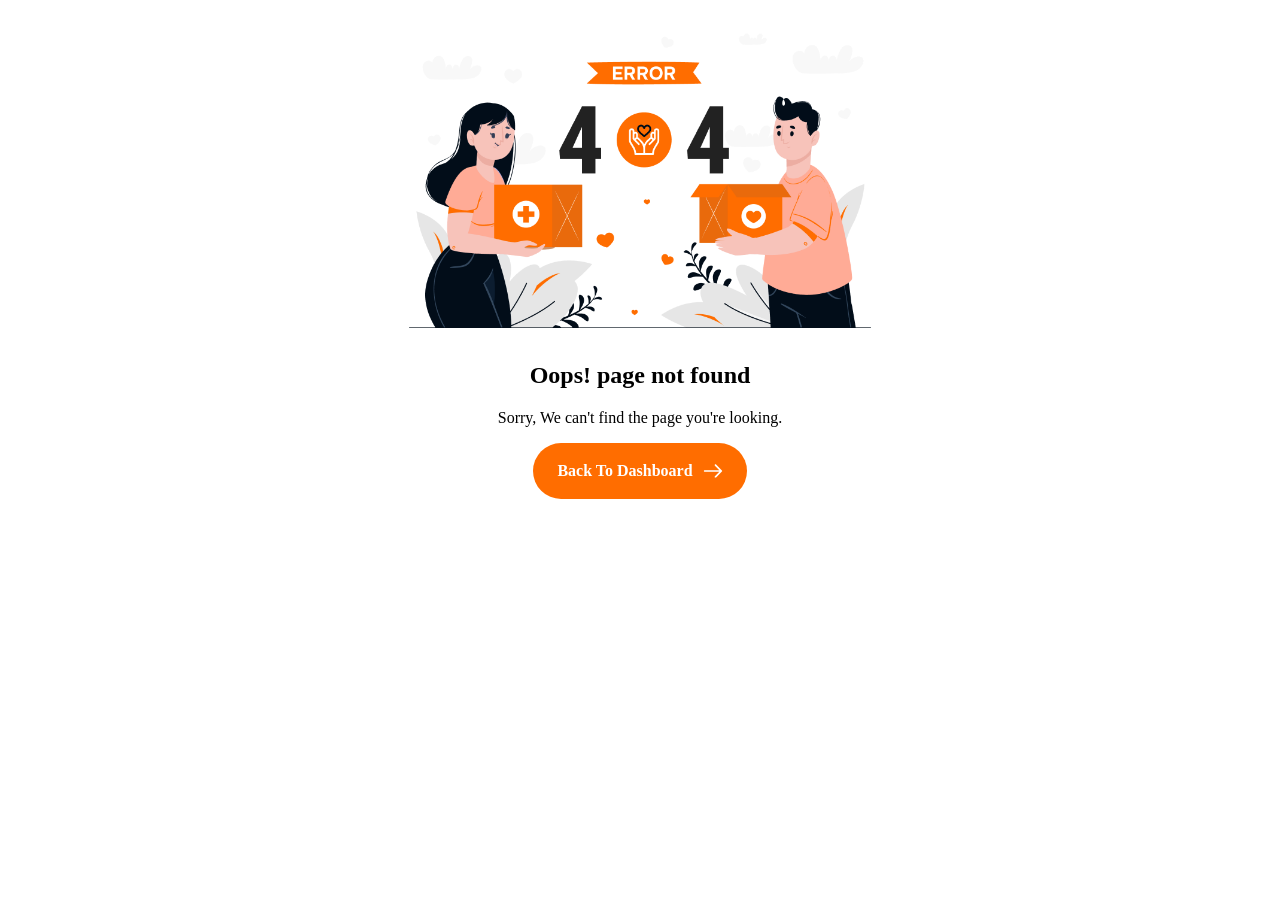
==== 404-admin.html @ 7b4d98c7 "Add files via upload" ====
<!DOCTYPE html>
<html lang="zxx">

<head>
	<!-- Meta -->
	<meta charset="utf-8">
	<meta http-equiv="X-UA-Compatible" content="IE=edge">
	<meta name="viewport" content="width=device-width, initial-scale=1.0, maximum-scale=1">

    <title>404 Error</title>
	<!-- Mouse Cursor Css File -->
	<link rel="stylesheet" href="css/mousecursor.css">
	<!-- Main Custom Css -->

    <style>


:root{
	--primary-color			: #020D19;
	--secondary-color		: #F8F8F8;
	--text-color			: #828282;
	--accent-color			: #FF6D00;
	--white-color			: #FFFFFF;
	--divider-color			: #020D1914;
	--dark-divider-color	: #FFFFFF1A;
	--error-color			: rgb(230, 87, 87);
	--default-font			: "Inter", serif;
	--accent-font			: "Onest", serif;
}

        html, body {
    height: 100%;
    overflow: hidden !important;

    .btn-default{
	position: relative;
    display: inline-block;
    background: var(--accent-color);
    color: var(--white-color);
	font-family: var(--accent-font);
    font-size: 16px;
    font-weight: 700;
    line-height: 1em;
    text-transform: capitalize;
    border: none;
    padding: 20px 54px 20px 24px;
	border-radius: 100px;
    text-decoration: none;
    transition: all 0.5s ease-in-out;
    overflow: hidden;
    z-index: 0;
}

.btn-default:hover{
	background: transparent;
    color: var(--white-color);
}

.btn-default::before{
	content: '';
    position: absolute;
    top: 50%;
    right: 0;
    width: 20px;
    height: 20px;
    background-image: url(../images/arrow-white.webp);
    background-repeat: no-repeat;
    background-position: center center;
    background-size: cover;
    transform: translate(-24px, -50%);
    transition: all 0.4s ease-in-out;
}

.btn-default:hover::before{
	transform: translate(-21px, -50%);
}

.btn-default::after{
	content: '';
    display: block;
    position: absolute;
    top: 0;
    bottom: 0;
    left: auto;
	right: 0;
    width: 0;
    height: 100%;
    background: var(--primary-color);
	border-radius: 100px;
    transition: all 0.4s ease-in-out;
    z-index: -1;
}

.btn-default:hover:after{
	width: 100%;
    left: 0;
	right: auto;
}

    /************************************/
/***    34. 404 Error Page css    ***/
/************************************/

.error-page{
	padding: 40px 0;
}

.error-page-image{
	text-align: center;
	margin-bottom: 30px;
}

.error-page-image img{
	width: 100%;
	max-width: 60%;
}

 .error-page-content{
	text-align: center;
}

.error-page-content .section-title{
	margin-bottom: 15px;
}

/* 404 Page Full Screen Fix */
.error-page {
	margin-top: -20px;
    display: flex;
    align-items: center;
    justify-content: center;
}

.error-page .container,
.error-page .row,
.error-page .col-lg-12 {
    height: 100%;
}

.error-page-content {
    text-align: center;
}

.error-page-image img {
    max-height: 500px;
    width: auto;
}

}
    </style>
</head>
<body>
    <!-- error section start -->
    <div class="error-page">
        <div class="container">
            <div class="row">
                <div class="col-lg-12">
                    <div class="error-page-image wow fadeInUp">
                        <img src="images/404-error-img.webp" alt="">
                    </div>
                    <div class="error-page-content">
                        <div class="section-title">
                            <h2 class="text-anime-style-2" data-cursor="-opaque">Oops! <span>page not found</span></h2>
                        </div>
                        <div class="error-page-content-body">
                            <p class="wow fadeInUp" data-wow-delay="0.25s">Sorry, We can't find the page you're looking.</p>
                            <a class="btn-default wow fadeInUp" data-wow-delay="0.5s" href="admin-dashboard.html">back to Dashboard</a>
                        </div>
                    </div>
                </div>
            </div>
        </div>
    </div>
    <!-- error section end -->
</body>
    </html>
---- css/mousecursor.css ----
/*! normalize.css v7.0.0 | MIT License | github.com/necolas/normalize.css */
.cb-cursor {
	position: fixed;
	top: 0;
	left: 0;
	z-index: 150;
	contain: layout style size;
	pointer-events: none;
	will-change: transform;
	-webkit-transition: opacity 0.3s, color 0.4s;
	-o-transition: opacity 0.3s, color 0.4s;
	-moz-transition: opacity 0.3s, color 0.4s;
	transition: opacity 0.3s, color 0.4s;
}

.cb-cursor:before {
	content: "";
	position: absolute;
	top: -24px;
	left: -24px;
	display: block;
	width: 48px;
	height: 48px;
	-webkit-transform: scale(0);
	-moz-transform: scale(0);
	-ms-transform: scale(0);
	-o-transform: scale(0);
	transform: scale(0);
	-webkit-border-radius: 50%;
	-moz-border-radius: 50%;
	border-radius: 50%;
	-webkit-transition: opacity 0.1s, -webkit-transform 0.3s ease-in-out;
	transition: opacity 0.1s, -webkit-transform 0.3s ease-in-out;
	-o-transition: opacity 0.1s, -o-transform 0.3s ease-in-out;
	-moz-transition: transform 0.3s ease-in-out, opacity 0.1s, -moz-transform 0.3s ease-in-out;
	transition: transform 0.3s ease-in-out, opacity 0.1s;
	transition: transform 0.3s ease-in-out, opacity 0.1s, -webkit-transform 0.3s ease-in-out, -moz-transform 0.3s ease-in-out, -o-transform 0.3s ease-in-out;
}

.cb-cursor-text {
	position: absolute;
	top: -18px;
	left: -18px;
	width: 36px;
	height: 36px;
	display: -webkit-box;
	display: -webkit-flex;
	display: -moz-box;
	display: -ms-flexbox;
	display: flex;
	-webkit-box-align: center;
	-webkit-align-items: center;
	-moz-box-align: center;
	-ms-flex-align: center;
	align-items: center;
	-webkit-box-pack: center;
	-webkit-justify-content: center;
	-moz-box-pack: center;
	-ms-flex-pack: center;
	justify-content: center;
	-webkit-transform: scale(0) rotate(10deg);
	-moz-transform: scale(0) rotate(10deg);
	-ms-transform: scale(0) rotate(10deg);
	-o-transform: scale(0) rotate(10deg);
	transform: scale(0) rotate(10deg);
	opacity: 0;
	color: white;
	font-size: 16px;
	line-height: 20px;
	text-align: center;
	letter-spacing: -0.01em;
	-webkit-transition: opacity 0.4s, -webkit-transform 0.3s;
	transition: opacity 0.4s, -webkit-transform 0.3s;
	-o-transition: opacity 0.4s, -o-transform 0.3s;
	-moz-transition: opacity 0.4s, transform 0.3s, -moz-transform 0.3s;
	transition: opacity 0.4s, transform 0.3s;
	transition: opacity 0.4s, transform 0.3s, -webkit-transform 0.3s, -moz-transform 0.3s, -o-transform 0.3s;
}

@supports (mix-blend-mode: exclusion) {
	.cb-cursor.-exclusion, .cb-cursor.-opaque {
		mix-blend-mode: exclusion;
	}
}

@supports (mix-blend-mode: exclusion) {
	.cb-cursor.-exclusion:before, .cb-cursor.-opaque:before {
		background: white;
	}
}

.cb-cursor.-normal, .cb-cursor.-text {
	mix-blend-mode: normal;
}

.cb-cursor.-normal:before, .cb-cursor.-text:before {
	background: currentColor;
}

.cb-cursor.-inverse {
	color: white;
}

.cb-cursor.-visible:before {
	-webkit-transform: scale(0.2);
	-moz-transform: scale(0.2);
	-ms-transform: scale(0.2);
	-o-transform: scale(0.2);
	transform: scale(0.2);
}

.cb-cursor.-visible.-active:before {
	-webkit-transform: scale(0.23);
	-moz-transform: scale(0.23);
	-ms-transform: scale(0.23);
	-o-transform: scale(0.23);
	transform: scale(0.23);
	-webkit-transition-duration: 0.2s;
	-moz-transition-duration: 0.2s;
	-o-transition-duration: 0.2s;
	transition-duration: 0.2s;
}

.cb-cursor.-pointer:before {
	-webkit-transform: scale(0);
	-moz-transform: scale(0);
	-ms-transform: scale(0);
	-o-transform: scale(0);
	transform: scale(0);
}

.cb-cursor.-text:before {
	background: #000;
	opacity: 0.80;
	backdrop-filter: blur(10);
	-webkit-transform: scale(1.7);
	-moz-transform: scale(1.7);
	-ms-transform: scale(1.7);
	-o-transform: scale(1.7);
	transform: scale(1.7);
}

.cb-cursor.-text .cb-cursor-text {
	opacity: 1;
	-webkit-transform: scale(1);
	-moz-transform: scale(1);
	-ms-transform: scale(1);
	-o-transform: scale(1);
	transform: scale(1);
}

.cb-cursor.-text.-active:before {
	-webkit-transform: scale(1.6);
	-moz-transform: scale(1.6);
	-ms-transform: scale(1.6);
	-o-transform: scale(1.6);
	transform: scale(1.6);
	-webkit-transition-duration: 0.2s;
	-moz-transition-duration: 0.2s;
	-o-transition-duration: 0.2s;
	transition-duration: 0.2s;
}

.cb-cursor.-opaque:before {
	-webkit-transform: scale(1.32);
	-moz-transform: scale(1.32);
	-ms-transform: scale(1.32);
	-o-transform: scale(1.32);
	transform: scale(1.32);
}

.cb-cursor.-opaque.-active:before {
	-webkit-transform: scale(1.2);
	-moz-transform: scale(1.2);
	-ms-transform: scale(1.2);
	-o-transform: scale(1.2);
	transform: scale(1.2);
}

.cb-cursor.-lg:before {
	-webkit-transform: scale(2);
	-moz-transform: scale(2);
	-ms-transform: scale(2);
	-o-transform: scale(2);
	transform: scale(2);
}

.cb-cursor.-hidden:before {
	-webkit-transform: scale(0);
	-moz-transform: scale(0);
	-ms-transform: scale(0);
	-o-transform: scale(0);
	transform: scale(0);
}

.-color-red {
	color: red;
}

.-color-green {
	color: #51c67d;
}

.cb-demo {
	background: #fff;
}

.cb-demo-content {
	display: -webkit-box;
	display: -webkit-flex;
	display: -moz-box;
	display: -ms-flexbox;
	display: flex;
	-webkit-box-align: center;
	-webkit-align-items: center;
	-moz-box-align: center;
	-ms-flex-align: center;
	align-items: center;
	-webkit-box-pack: center;
	-webkit-justify-content: center;
	-moz-box-pack: center;
	-ms-flex-pack: center;
	justify-content: center;
	height: 100vh;
}

.cb-demo-container {
	padding: 0 20px;
}

@media (min-width: 1600px) {
	.cb-demo-container {
		padding: 0 120px;
	}
}

.cb-demo-row {
	display: -webkit-box;
	display: -webkit-flex;
	display: -moz-box;
	display: -ms-flexbox;
	display: flex;
	-webkit-box-pack: center;
	-webkit-justify-content: center;
	-moz-box-pack: center;
	-ms-flex-pack: center;
	justify-content: center;
	text-align: center;
	margin: 30px 0;
}

@media (min-width: 1600px) {
	.cb-demo-row {
		margin: 60px 0;
	}
}

.cb-demo-item {
	position: relative;
	-webkit-box-flex: 1;
	-webkit-flex: 1;
	-moz-box-flex: 1;
	-ms-flex: 1;
	flex: 1;
	padding: 50px 30px;
	margin: 0 20px;
	color: #000;
}

@media (min-width: 1600px) {
	.cb-demo-item {
		padding: 90px 30px;
		margin: 0 30px;
	}
}

.cb-demo-item-title {
	position: relative;
	margin: 0 0 25px 0;
	font-size: 30px;
	font-weight: bold;
}

.cb-demo-item-text {
	position: relative;
	max-width: 70%;
	margin: 0 auto;
	color: rgba(0, 0, 0, 0.5);
	font-size: 16px;
	font-weight: 300;
	line-height: 150%;
}

.cb-demo-item:before {
	content: "";
	display: block;
	position: absolute;
	top: 0;
	left: 0;
	right: 0;
	bottom: 0;
	-webkit-border-radius: 30px;
	-moz-border-radius: 30px;
	border-radius: 30px;
	background: #f8f8f8;
	-webkit-transition: -webkit-box-shadow 0.2s;
	transition: -webkit-box-shadow 0.2s;
	-o-transition: box-shadow 0.2s;
	-moz-transition: box-shadow 0.2s, -moz-box-shadow 0.2s;
	transition: box-shadow 0.2s;
	transition: box-shadow 0.2s, -webkit-box-shadow 0.2s, -moz-box-shadow 0.2s;
}
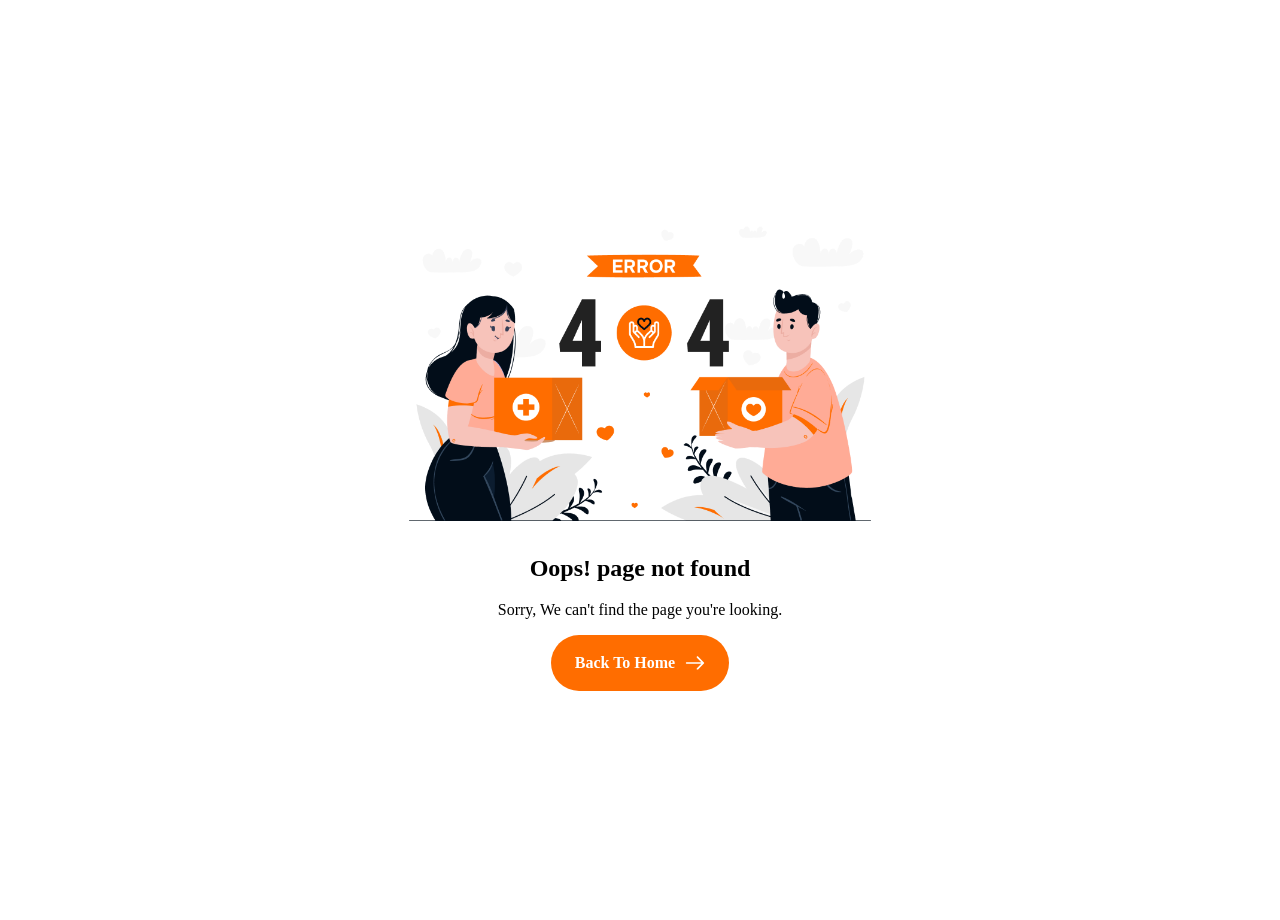
==== commit 364647d4: "Add files via upload" ====
--- a/404-admin.html
+++ b/404-admin.html
@@ -31,6 +31,7 @@
         html, body {
     height: 100%;
     overflow: hidden !important;
+        }
 
     .btn-default{
 	position: relative;
@@ -101,8 +102,12 @@
 /***    34. 404 Error Page css    ***/
 /************************************/
 
-.error-page{
-	padding: 40px 0;
+.error-page {
+    min-height: 100vh;   /* Full screen height */
+    display: flex;
+    align-items: center; /* Vertical center */
+    justify-content: center; /* Horizontal center */
+    padding: 20px;
 }
 
 .error-page-image{
@@ -146,7 +151,6 @@
     width: auto;
 }
 
-}
     </style>
 </head>
 <body>
@@ -164,7 +168,7 @@
                         </div>
                         <div class="error-page-content-body">
                             <p class="wow fadeInUp" data-wow-delay="0.25s">Sorry, We can't find the page you're looking.</p>
-                            <a class="btn-default wow fadeInUp" data-wow-delay="0.5s" href="admin-dashboard.html">back to Dashboard</a>
+                            <a class="btn-default wow fadeInUp" data-wow-delay="0.5s" href="admin-dashboard.html">back to home</a>
                         </div>
                     </div>
                 </div>
